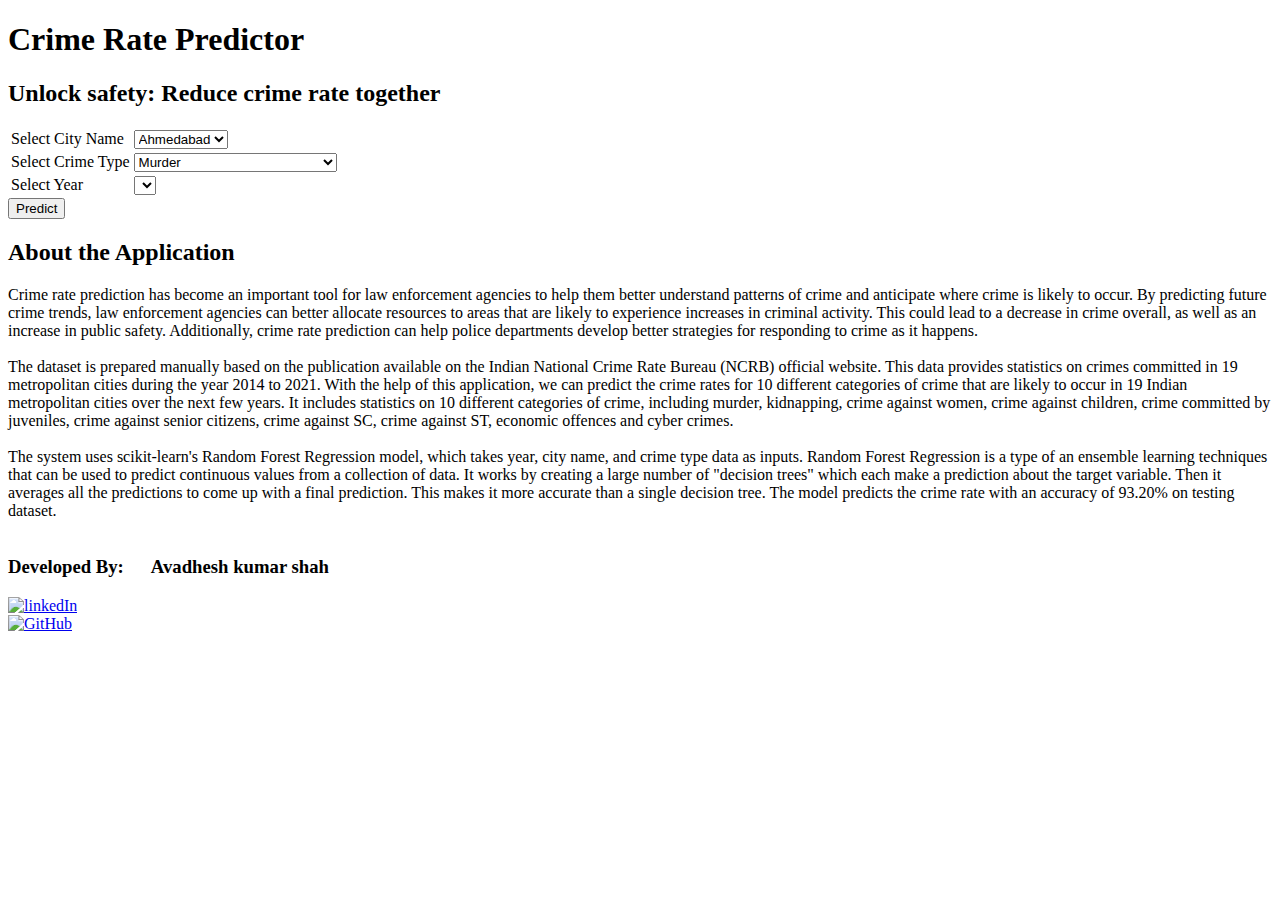
==== templates/index.html @ e20d41d1 "Initial Commit" ====
<!DOCTYPE html>
<html lang="en">

<head>
    <meta charset="UTF-8">
    <meta http-equiv="X-UA-Compatible" content="IE=edge">
    <meta name="viewport" content="width=device-width, initial-scale=1.0">
    <title>Crime Rate Prediction</title>
    <link rel="icon" href="static/images/favicon.png" type="image/png">
    
    <link rel="stylesheet" href="static/styles.css">
    <style>
        @import url('https://fonts.googleapis.com/css2?family=Lora:ital,wght@0,400;0,500;1,400;1,500&display=swap');
    </style>
</head>

<body>
    <header>
        <h1 class = "title">Crime Rate Predictor</h1>
        <h2 class = "tagline">Unlock safety: Reduce crime rate together</h2>
    </header>

    <section class="section1">
        <form action="/predict" method="POST">
            <table class="table1">
                <tr>
                    <td class="label">
                        <label>Select City Name</label>
                    </td>
                    <td class="sel">
                        <select name="city">
                            <option value="0">Ahmedabad</option>
                            <option value="1">Bengaluru</option>
                            <option value="2">Chennai</option>
                            <option value="3">Coimbatore</option>
                            <option value="4">Delhi</option>
                            <option value="5">Ghaziabad</option>
                            <option value="6">Hyderabad</option>
                            <option value="7">Indore</option>
                            <option value="8">Jaipur</option>
                            <option value="9">Kanpur</option>
                            <option value="10">Kochi</option>
                            <option value="11">Kolkata</option>
                            <option value="12">Kozhikode</option>
                            <option value="13">Lucknow</option>
                            <option value="14">Mumbai</option>
                            <option value="15">Nagpur</option>
                            <option value="16">Patna</option>
                            <option value="17">Pune</option>
                            <option value="18">Surat</option>
                        </select>
                    </td>
                </tr>

                <tr>
                    <td class="label">
                        <label>Select Crime Type</label>
                    </td>
                    <td class="sel">
                        <select name="crime">
                            <option value="9">Murder</option>
                            <option value="8">Kidnapping</option>
                            <option value="7">Economic Offences</option>
                            <option value="6">Cyber Crimes</option>
                            <option value="5">Crime against women</option>
                            <option value="4">Crime against children</option>
                            <option value="3">Crime against Senior Citizen</option>
                            <option value="2">Crime against ST</option>
                            <option value="1">Crime against SC</option>
                            <option value="0">Crime Committed by Juveniles</option>
                        </select>
                    </td>                  
                </tr>

                <tr>
                    <td class="label">
                        <label>Select Year</label>
                    </td>
                    <td class="sel" >
                        <select name="year" id="year-dropdown"></select>
                    </td> 
                </tr>
            </table>

            <div class="button" >
                <input type="submit" class="btn id="predict_button"" value="Predict" >
            </div>               
        </form>          
    </section>    

    <section>
        <h2 id="about">About the Application</h2>

        <p id="introduction">
            Crime rate prediction has become an important tool for law enforcement agencies 
            to help them better understand patterns of crime and anticipate where crime is 
            likely to occur. By predicting future crime trends, law enforcement agencies can 
            better allocate resources to areas that are likely to experience increases in 
            criminal activity. This could lead to a decrease in crime overall, as well as 
            an increase in public safety. Additionally, crime rate prediction can help police 
            departments develop better strategies for responding to crime as it happens.
            <br> <br>
            The dataset is prepared manually based on the publication available on the Indian 
            National Crime Rate Bureau (NCRB) official website. This data provides statistics 
            on crimes committed in 19 metropolitan cities during the year 2014 to 2021. 
            With the help of this application, we can predict the crime rates for 10 different 
            categories of crime that are likely to occur in 19 Indian metropolitan cities over 
            the next few years. It includes statistics on 10 different categories of crime, 
            including murder, kidnapping, crime against women, crime against children, 
            crime committed by juveniles, crime against senior citizens, crime against SC, 
            crime against ST, economic offences and cyber crimes. 
            <br><br>
            The system uses scikit-learn's Random Forest Regression model, which takes year, 
            city name, and crime type data as inputs. Random Forest Regression is a type of 
            an ensemble learning techniques that can be used to predict continuous values 
            from a collection of data. It works by creating a large number of "decision trees" 
            which each make a prediction about the target variable. Then it averages all the 
            predictions to come up with a final prediction. This makes it more accurate than 
            a single decision tree. The model predicts the crime rate with an accuracy of 93.20% 
            on testing dataset.
            <br><br>

        </p>
    </section>

    <footer
        <div class="footer">
            <div id="developer">
                <h3 >Developed By: &emsp; Avadhesh kumar shah</h3>
            </div>
            <div id="linkedin">
                <a href="https://www.linkedin.com/in/avadhesh-kumar-shah-39b987245/" target="_blank">
                    <img src="static/images/linkedin.png" alt="linkedIn" width="35" >                
                </a>  
            </div>
            <div id="github">
                <a href="https://github.com/avadheshgithub" target="_blank">
                    <img src="static/images/github.png" alt="GitHub" width="35">
                </a>
            </div>
        </div>       
    </footer>

    <script src="static/main.js"></script>    
</body>
</html>
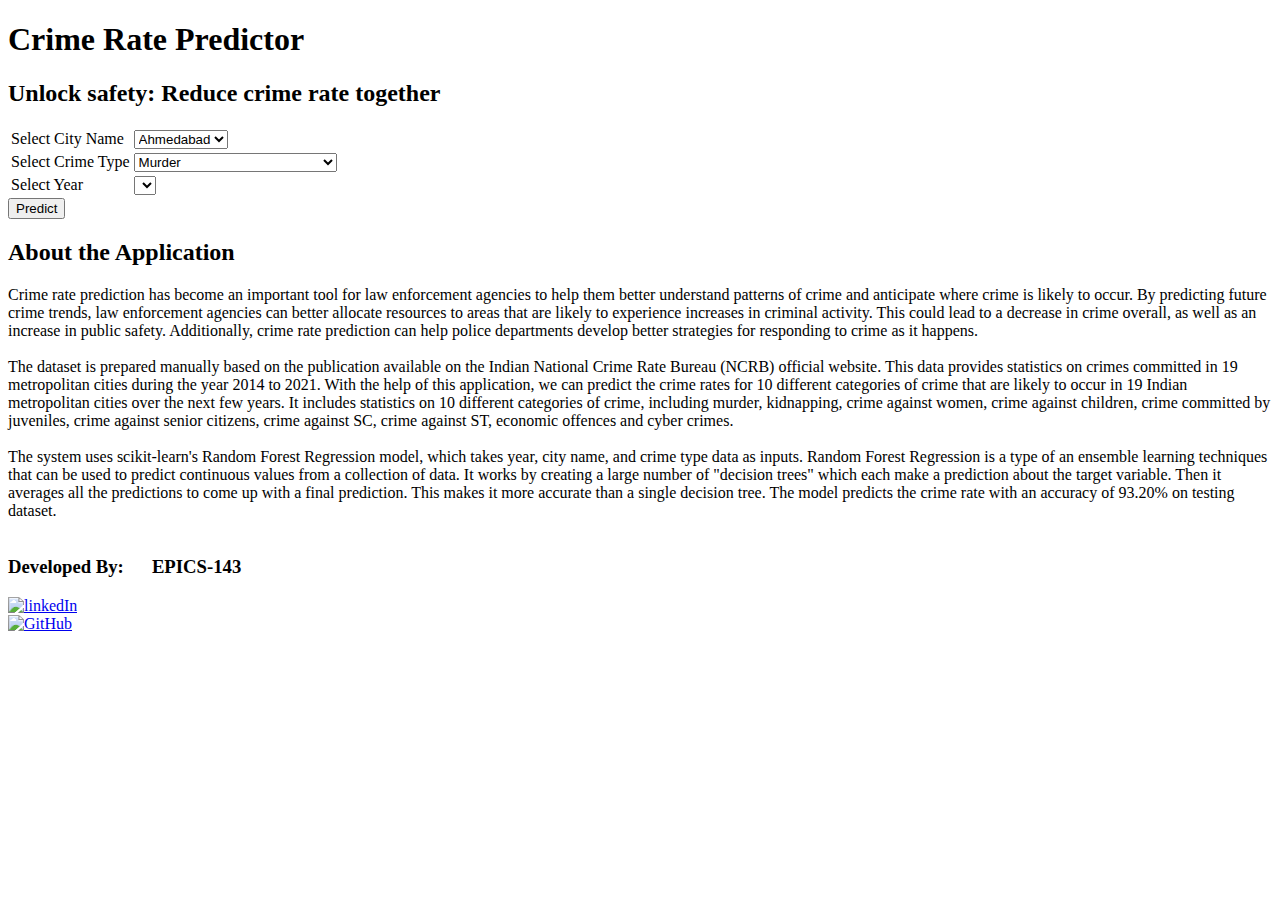
==== commit e2025287: "Initial Commit" ====
--- a/templates/index.html
+++ b/templates/index.html
@@ -126,7 +126,7 @@
     <footer
         <div class="footer">
             <div id="developer">
-                <h3 >Developed By: &emsp; Avadhesh kumar shah</h3>
+                <h3 >Developed By: &emsp; EPICS-143</h3>
             </div>
             <div id="linkedin">
                 <a href="https://www.linkedin.com/in/avadhesh-kumar-shah-39b987245/" target="_blank">
@@ -134,7 +134,7 @@
                 </a>  
             </div>
             <div id="github">
-                <a href="https://github.com/avadheshgithub" target="_blank">
+                <a href="https://github.com/avadheshgithub/Crime-Rate-Prediction.git" target="_blank">
                     <img src="static/images/github.png" alt="GitHub" width="35">
                 </a>
             </div>
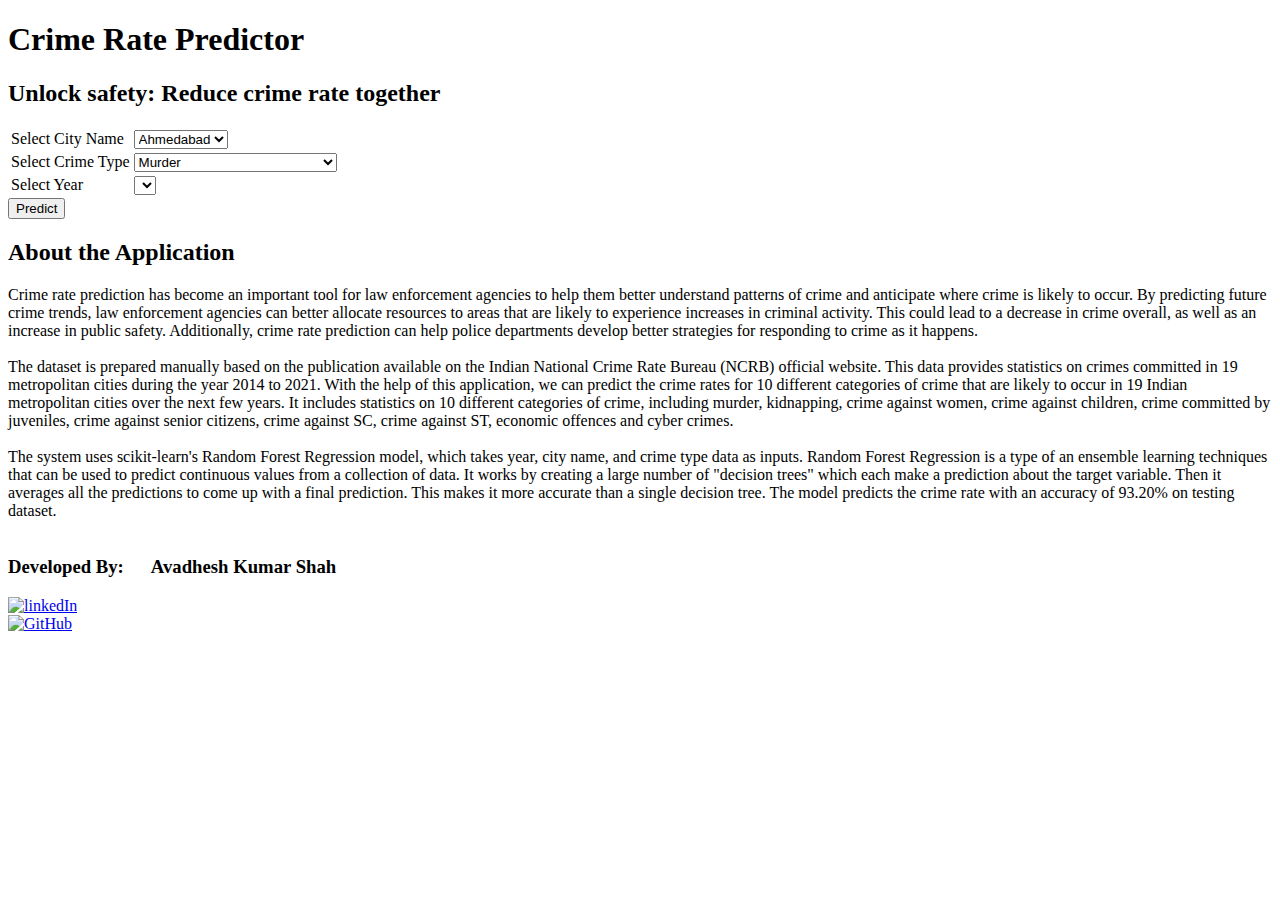
==== commit bb620a8d: "Initial Commit" ====
--- a/templates/index.html
+++ b/templates/index.html
@@ -126,7 +126,7 @@
     <footer
         <div class="footer">
             <div id="developer">
-                <h3 >Developed By: &emsp; EPICS-143</h3>
+                <h3 >Developed By: &emsp; Avadhesh Kumar Shah</h3>
             </div>
             <div id="linkedin">
                 <a href="https://www.linkedin.com/in/avadhesh-kumar-shah-39b987245/" target="_blank">
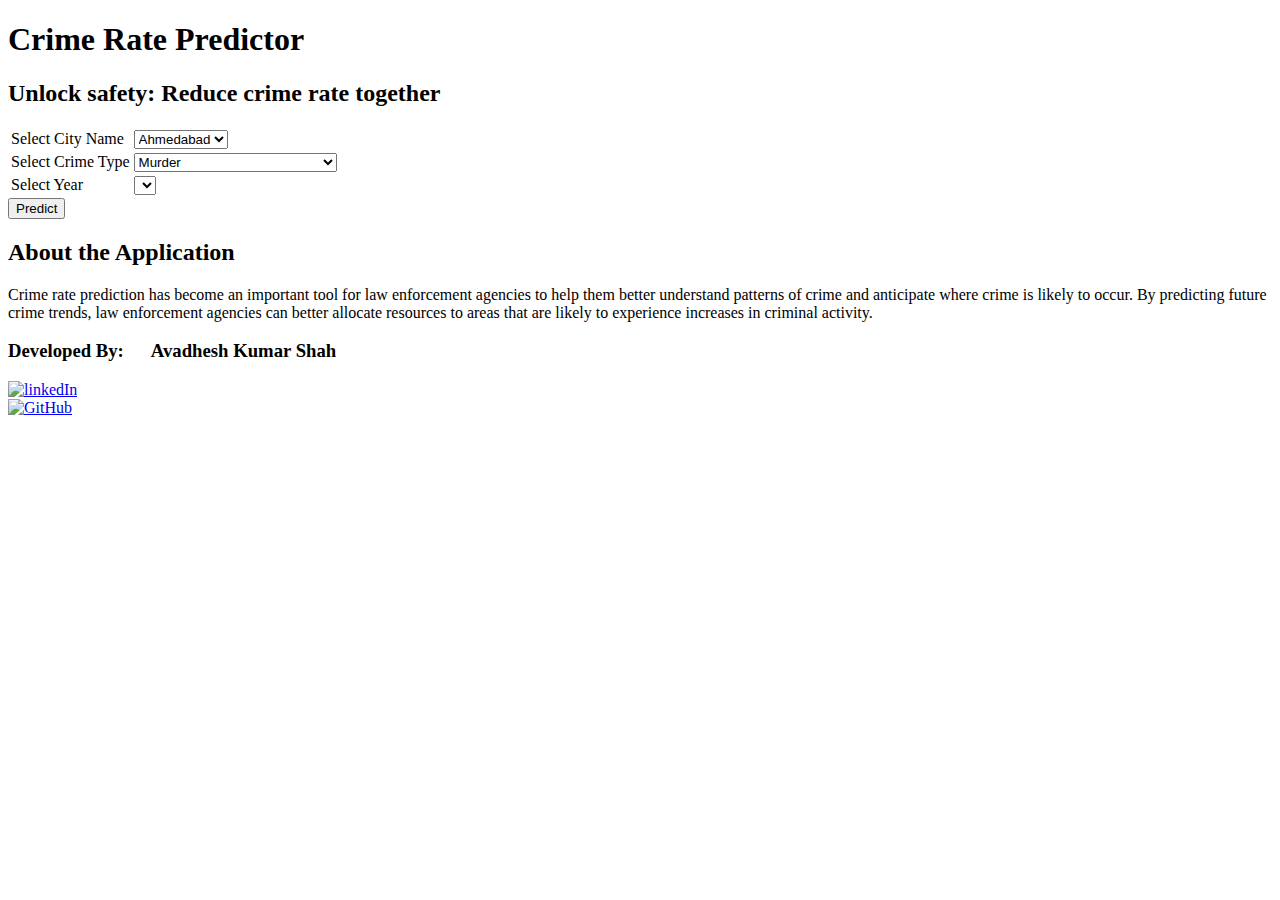
==== commit 49ff5b09: "Initial commit" ====
--- a/templates/index.html
+++ b/templates/index.html
@@ -96,29 +96,7 @@
             to help them better understand patterns of crime and anticipate where crime is 
             likely to occur. By predicting future crime trends, law enforcement agencies can 
             better allocate resources to areas that are likely to experience increases in 
-            criminal activity. This could lead to a decrease in crime overall, as well as 
-            an increase in public safety. Additionally, crime rate prediction can help police 
-            departments develop better strategies for responding to crime as it happens.
-            <br> <br>
-            The dataset is prepared manually based on the publication available on the Indian 
-            National Crime Rate Bureau (NCRB) official website. This data provides statistics 
-            on crimes committed in 19 metropolitan cities during the year 2014 to 2021. 
-            With the help of this application, we can predict the crime rates for 10 different 
-            categories of crime that are likely to occur in 19 Indian metropolitan cities over 
-            the next few years. It includes statistics on 10 different categories of crime, 
-            including murder, kidnapping, crime against women, crime against children, 
-            crime committed by juveniles, crime against senior citizens, crime against SC, 
-            crime against ST, economic offences and cyber crimes. 
-            <br><br>
-            The system uses scikit-learn's Random Forest Regression model, which takes year, 
-            city name, and crime type data as inputs. Random Forest Regression is a type of 
-            an ensemble learning techniques that can be used to predict continuous values 
-            from a collection of data. It works by creating a large number of "decision trees" 
-            which each make a prediction about the target variable. Then it averages all the 
-            predictions to come up with a final prediction. This makes it more accurate than 
-            a single decision tree. The model predicts the crime rate with an accuracy of 93.20% 
-            on testing dataset.
-            <br><br>
+            criminal activity.
 
         </p>
     </section>
